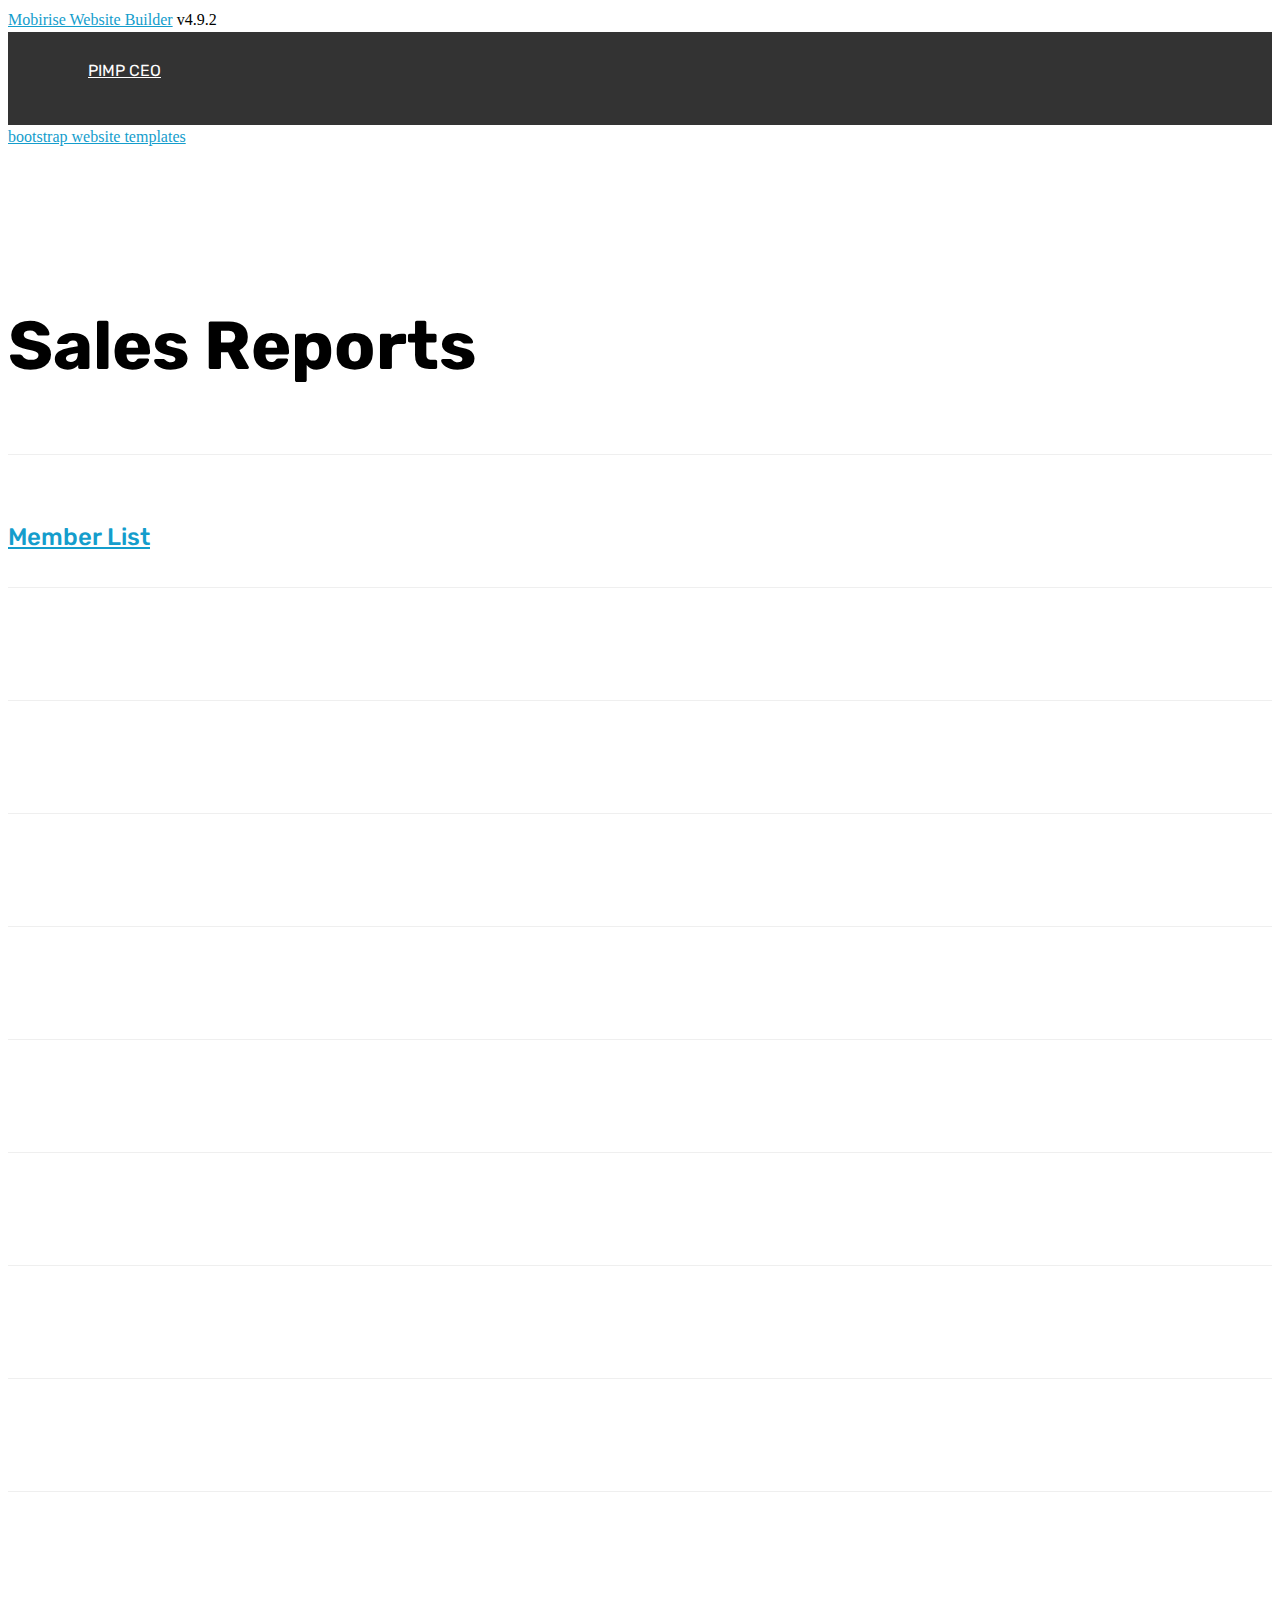
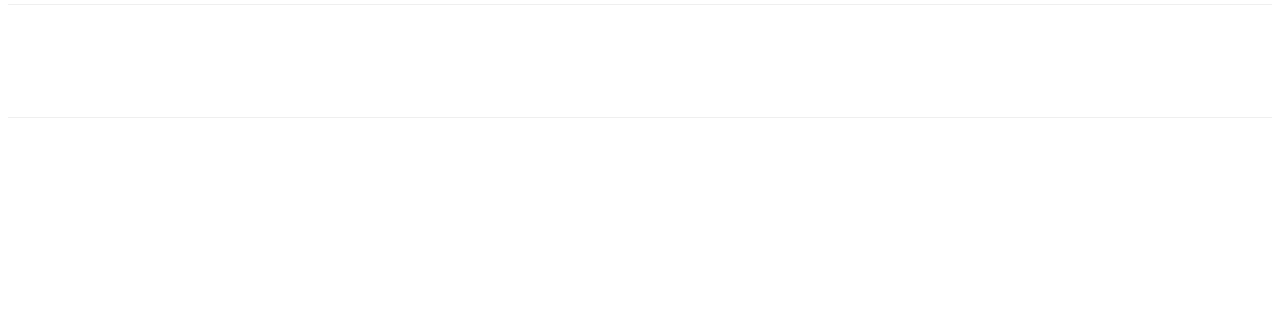
==== sales.html @ e4308875 "create github pages" ====
<!DOCTYPE html>
<html >
<head>
  <!-- Site made with Mobirise Website Builder v4.9.2, https://mobirise.com -->
  <meta charset="UTF-8">
  <meta http-equiv="X-UA-Compatible" content="IE=edge">
  <meta name="generator" content="Mobirise v4.9.2, mobirise.com">
  <meta name="viewport" content="width=device-width, initial-scale=1, minimum-scale=1">
  <link rel="shortcut icon" href="assets/images/logo2.png" type="image/x-icon">
  <meta name="description" content="Site Builder Description">
  <title>Sales</title>
  <link rel="stylesheet" href="assets/web/assets/mobirise-icons/mobirise-icons.css">
  <link rel="stylesheet" href="assets/tether/tether.min.css">
  <link rel="stylesheet" href="assets/bootstrap/css/bootstrap.min.css">
  <link rel="stylesheet" href="assets/bootstrap/css/bootstrap-grid.min.css">
  <link rel="stylesheet" href="assets/bootstrap/css/bootstrap-reboot.min.css">
  <link rel="stylesheet" href="assets/dropdown/css/style.css">
  <link rel="stylesheet" href="assets/theme/css/style.css">
  <link rel="stylesheet" href="assets/mobirise/css/mbr-additional.css" type="text/css">
  
  
  
</head>
<body>
  <section class="menu cid-rhyhWSv7Ke" once="menu" id="menu1-2">

    

    <nav class="navbar navbar-expand beta-menu navbar-dropdown align-items-center navbar-fixed-top navbar-toggleable-sm">
        <button class="navbar-toggler navbar-toggler-right" type="button" data-toggle="collapse" data-target="#navbarSupportedContent" aria-controls="navbarSupportedContent" aria-expanded="false" aria-label="Toggle navigation">
            <div class="hamburger">
                <span></span>
                <span></span>
                <span></span>
                <span></span>
            </div>
        </button>
        <div class="menu-logo">
            <div class="navbar-brand">
                
                <span class="navbar-caption-wrap"><a class="navbar-caption text-white display-4" href="index.html">
                        PIMP CEO</a></span>
            </div>
        </div>
        <div class="collapse navbar-collapse" id="navbarSupportedContent">
            <ul class="navbar-nav nav-dropdown nav-right" data-app-modern-menu="true"><li class="nav-item dropdown">
                    <a class="nav-link link text-white display-4" href="https://mobirise.co">
                        </a>
                </li><li class="nav-item"><a class="nav-link link text-white display-4" href="#top">
                        </a></li><li class="nav-item"><a class="nav-link link text-white display-4" href="index.html">HOT
                        </a></li><li class="nav-item"><a class="nav-link link text-white display-4" href="#top">Sales
                        </a></li><li class="nav-item"><a class="nav-link link text-white display-4" href="https://mobirise.co">
                        </a></li></ul>
            
        </div>
    </nav>
</section>

<section class="engine"><a href="https://mobirise.info/u">bootstrap website templates</a></section><section class="services5 cid-rhyivdhjPd" id="services5-3">
    <!---->
    
    <!---->
    <!--Overlay-->
    
    <!--Container-->
    <div class="container">
        <div class="row">
            <!--Titles-->
            <div class="title pb-5 col-12">
                <h2 class="align-left mbr-fonts-style m-0 display-1">
                    Sales Reports</h2>
                
            </div>
            <!--Card-1-->
            <div class="card px-3 col-12">
                <div class="card-wrapper media-container-row media-container-row">
                    <div class="card-box">
                        <div class="top-line pb-3">
                            <h4 class="card-title mbr-fonts-style display-5"><a href="https://pimpbangkok.com">
                                Member List</a></h4>
                            <p class="mbr-text cost mbr-fonts-style m-0 display-5"></p>
                        </div>
                        <div class="bottom-line">
                            
                        </div>
                    </div>
                </div>
            </div>
            <!--Card-2-->
            <div class="card px-3 col-12">
                <div class="card-wrapper media-container-row media-container-row">
                    <div class="card-box">
                        <div class="top-line pb-3">
                            <h4 class="card-title mbr-fonts-style display-5"></h4>
                            <p class="mbr-text cost mbr-fonts-style m-0 display-5"></p>
                        </div>
                        <div class="bottom-line">
                            
                        </div>
                    </div>
                </div>
            </div>
            <!--Card-3-->
            <div class="card px-3 col-12">
                <div class="card-wrapper media-container-row media-container-row">
                    <div class="card-box">
                        <div class="top-line pb-3">
                            <h4 class="card-title mbr-fonts-style display-5"></h4>
                            <p class="mbr-text cost mbr-fonts-style m-0 display-5"></p>
                        </div>
                        <div class="bottom-line">
                            
                        </div>
                    </div>
                </div>
            </div>
            <!--Card-4-->
            <div class="card px-3 col-12">
                <div class="card-wrapper media-container-row media-container-row">
                    <div class="card-box">
                        <div class="top-line pb-3">
                            <h4 class="card-title mbr-fonts-style display-5"></h4>
                            <p class="mbr-text cost mbr-fonts-style m-0 display-5"></p>
                        </div>
                        <div class="bottom-line">
                            
                        </div>
                    </div>
                </div>
            </div>
            <!--Card-5-->
            <div class="card px-3 col-12">
                <div class="card-wrapper media-container-row media-container-row">
                    <div class="card-box">
                        <div class="top-line pb-3">
                            <h4 class="card-title mbr-fonts-style display-5"></h4>
                            <p class="mbr-text cost mbr-fonts-style m-0 display-5"></p>
                        </div>
                        <div class="bottom-line">
                            
                        </div>
                    </div>
                </div>
            </div>
            <!--Card-6-->
            <div class="card px-3 col-12">
                <div class="card-wrapper media-container-row media-container-row">
                    <div class="card-box">
                        <div class="top-line pb-3">
                            <h4 class="card-title mbr-fonts-style display-5"></h4>
                            <p class="mbr-text cost mbr-fonts-style m-0 display-5"></p>
                        </div>
                        <div class="bottom-line">
                            
                        </div>
                    </div>
                </div>
            </div>
            <!--Card-7-->
            <div class="card px-3 col-12">
                <div class="card-wrapper media-container-row media-container-row">
                    <div class="card-box">
                        <div class="top-line pb-3">
                            <h4 class="card-title mbr-fonts-style display-5"></h4>
                            <p class="mbr-text cost mbr-fonts-style m-0 display-5"></p>
                        </div>
                        <div class="bottom-line">
                            
                        </div>
                    </div>
                </div>
            </div>
            <!--Card-8-->
            <div class="card px-3 col-12">
                <div class="card-wrapper media-container-row media-container-row">
                    <div class="card-box">
                        <div class="top-line pb-3">
                            <h4 class="card-title mbr-fonts-style display-5"></h4>
                            <p class="mbr-text cost mbr-fonts-style m-0 display-5"></p>
                        </div>
                        <div class="bottom-line">
                            
                        </div>
                    </div>
                </div>
            </div>
            <!--Card-9-->
            <div class="card px-3 col-12">
                <div class="card-wrapper media-container-row media-container-row">
                    <div class="card-box">
                        <div class="top-line pb-3">
                            <h4 class="card-title mbr-fonts-style display-5"></h4>
                            <p class="mbr-text cost mbr-fonts-style m-0 display-5"></p>
                        </div>
                        <div class="bottom-line">
                            
                        </div>
                    </div>
                </div>
            </div>
            <!--Card-10-->
            <div class="card px-3 col-12">
                <div class="card-wrapper media-container-row media-container-row">
                    <div class="card-box">
                        <div class="top-line pb-3">
                            <h4 class="card-title mbr-fonts-style display-5"></h4>
                            <p class="mbr-text cost mbr-fonts-style m-0 display-5"></p>
                        </div>
                        <div class="bottom-line">
                            
                        </div>
                    </div>
                </div>
            </div>
            <!--Card-11-->
            <div class="card px-3 col-12">
                <div class="card-wrapper media-container-row media-container-row">
                    <div class="card-box">
                        <div class="top-line pb-3">
                            <h4 class="card-title mbr-fonts-style display-5"></h4>
                            <p class="mbr-text cost mbr-fonts-style m-0 display-5"></p>
                        </div>
                        <div class="bottom-line">
                            
                        </div>
                    </div>
                </div>
            </div>
            <!--Card-12-->
            <div class="card px-3 col-12">
                <div class="card-wrapper media-container-row media-container-row">
                    <div class="card-box">
                        <div class="top-line pb-3">
                            <h4 class="card-title mbr-fonts-style display-5"></h4>
                            <p class="mbr-text cost mbr-fonts-style m-0 display-5"></p>
                        </div>
                        <div class="bottom-line">
                            
                        </div>
                    </div>
                </div>
            </div>
        </div>
    </div>
</section>


  <script src="assets/web/assets/jquery/jquery.min.js"></script>
  <script src="assets/popper/popper.min.js"></script>
  <script src="assets/tether/tether.min.js"></script>
  <script src="assets/bootstrap/js/bootstrap.min.js"></script>
  <script src="assets/smoothscroll/smooth-scroll.js"></script>
  <script src="assets/dropdown/js/script.min.js"></script>
  <script src="assets/touchswipe/jquery.touch-swipe.min.js"></script>
  <script src="assets/theme/js/script.js"></script>
  
  
</body>
</html>
---- assets/mobirise/css/mbr-additional.css ----
@import url(https://fonts.googleapis.com/css?family=Rubik:300,300i,400,400i,500,500i,700,700i,900,900i);





body {
  font-style: normal;
  line-height: 1.5;
}
.mbr-section-title {
  font-style: normal;
  line-height: 1.2;
}
.mbr-section-subtitle {
  line-height: 1.3;
}
.mbr-text {
  font-style: normal;
  line-height: 1.6;
}
.display-1 {
  font-family: 'Rubik', sans-serif;
  font-size: 4.25rem;
}
.display-1 > .mbr-iconfont {
  font-size: 6.8rem;
}
.display-2 {
  font-family: 'Rubik', sans-serif;
  font-size: 3rem;
}
.display-2 > .mbr-iconfont {
  font-size: 4.8rem;
}
.display-4 {
  font-family: 'Rubik', sans-serif;
  font-size: 1rem;
}
.display-4 > .mbr-iconfont {
  font-size: 1.6rem;
}
.display-5 {
  font-family: 'Rubik', sans-serif;
  font-size: 1.5rem;
}
.display-5 > .mbr-iconfont {
  font-size: 2.4rem;
}
.display-7 {
  font-family: 'Rubik', sans-serif;
  font-size: 1rem;
}
.display-7 > .mbr-iconfont {
  font-size: 1.6rem;
}
/* ---- Fluid typography for mobile devices ---- */
/* 1.4 - font scale ratio ( bootstrap == 1.42857 ) */
/* 100vw - current viewport width */
/* (48 - 20)  48 == 48rem == 768px, 20 == 20rem == 320px(minimal supported viewport) */
/* 0.65 - min scale variable, may vary */
@media (max-width: 768px) {
  .display-1 {
    font-size: 3.4rem;
    font-size: calc( 2.1374999999999997rem + (4.25 - 2.1374999999999997) * ((100vw - 20rem) / (48 - 20)));
    line-height: calc( 1.4 * (2.1374999999999997rem + (4.25 - 2.1374999999999997) * ((100vw - 20rem) / (48 - 20))));
  }
  .display-2 {
    font-size: 2.4rem;
    font-size: calc( 1.7rem + (3 - 1.7) * ((100vw - 20rem) / (48 - 20)));
    line-height: calc( 1.4 * (1.7rem + (3 - 1.7) * ((100vw - 20rem) / (48 - 20))));
  }
  .display-4 {
    font-size: 0.8rem;
    font-size: calc( 1rem + (1 - 1) * ((100vw - 20rem) / (48 - 20)));
    line-height: calc( 1.4 * (1rem + (1 - 1) * ((100vw - 20rem) / (48 - 20))));
  }
  .display-5 {
    font-size: 1.2rem;
    font-size: calc( 1.175rem + (1.5 - 1.175) * ((100vw - 20rem) / (48 - 20)));
    line-height: calc( 1.4 * (1.175rem + (1.5 - 1.175) * ((100vw - 20rem) / (48 - 20))));
  }
}
/* Buttons */
.btn {
  font-weight: 500;
  border-width: 2px;
  font-style: normal;
  letter-spacing: 1px;
  margin: .4rem .8rem;
  white-space: normal;
  -webkit-transition: all 0.3s ease-in-out;
  -moz-transition: all 0.3s ease-in-out;
  transition: all 0.3s ease-in-out;
  display: inline-flex;
  align-items: center;
  justify-content: center;
  word-break: break-word;
  -webkit-align-items: center;
  -webkit-justify-content: center;
  display: -webkit-inline-flex;
  padding: 1rem 3rem;
  border-radius: 3px;
}
.btn-sm {
  font-weight: 500;
  letter-spacing: 1px;
  -webkit-transition: all 0.3s ease-in-out;
  -moz-transition: all 0.3s ease-in-out;
  transition: all 0.3s ease-in-out;
  padding: 0.6rem 1.5rem;
  border-radius: 3px;
}
.btn-md {
  font-weight: 500;
  letter-spacing: 1px;
  margin: .4rem .8rem !important;
  -webkit-transition: all 0.3s ease-in-out;
  -moz-transition: all 0.3s ease-in-out;
  transition: all 0.3s ease-in-out;
  padding: 1rem 3rem;
  border-radius: 3px;
}
.btn-lg {
  font-weight: 500;
  letter-spacing: 1px;
  margin: .4rem .8rem !important;
  -webkit-transition: all 0.3s ease-in-out;
  -moz-transition: all 0.3s ease-in-out;
  transition: all 0.3s ease-in-out;
  padding: 1.2rem 3.2rem;
  border-radius: 3px;
}
.bg-primary {
  background-color: #149dcc !important;
}
.bg-success {
  background-color: #f7ed4a !important;
}
.bg-info {
  background-color: #82786e !important;
}
.bg-warning {
  background-color: #879a9f !important;
}
.bg-danger {
  background-color: #b1a374 !important;
}
.btn-primary,
.btn-primary:active {
  background-color: #149dcc !important;
  border-color: #149dcc !important;
  color: #ffffff !important;
}
.btn-primary:hover,
.btn-primary:focus,
.btn-primary.focus,
.btn-primary.active {
  color: #ffffff !important;
  background-color: #0d6786 !important;
  border-color: #0d6786 !important;
}
.btn-primary.disabled,
.btn-primary:disabled {
  color: #ffffff !important;
  background-color: #0d6786 !important;
  border-color: #0d6786 !important;
}
.btn-secondary,
.btn-secondary:active {
  background-color: #ff3366 !important;
  border-color: #ff3366 !important;
  color: #ffffff !important;
}
.btn-secondary:hover,
.btn-secondary:focus,
.btn-secondary.focus,
.btn-secondary.active {
  color: #ffffff !important;
  background-color: #e50039 !important;
  border-color: #e50039 !important;
}
.btn-secondary.disabled,
.btn-secondary:disabled {
  color: #ffffff !important;
  background-color: #e50039 !important;
  border-color: #e50039 !important;
}
.btn-info,
.btn-info:active {
  background-color: #82786e !important;
  border-color: #82786e !important;
  color: #ffffff !important;
}
.btn-info:hover,
.btn-info:focus,
.btn-info.focus,
.btn-info.active {
  color: #ffffff !important;
  background-color: #59524b !important;
  border-color: #59524b !important;
}
.btn-info.disabled,
.btn-info:disabled {
  color: #ffffff !important;
  background-color: #59524b !important;
  border-color: #59524b !important;
}
.btn-success,
.btn-success:active {
  background-color: #f7ed4a !important;
  border-color: #f7ed4a !important;
  color: #3f3c03 !important;
}
.btn-success:hover,
.btn-success:focus,
.btn-success.focus,
.btn-success.active {
  color: #3f3c03 !important;
  background-color: #eadd0a !important;
  border-color: #eadd0a !important;
}
.btn-success.disabled,
.btn-success:disabled {
  color: #3f3c03 !important;
  background-color: #eadd0a !important;
  border-color: #eadd0a !important;
}
.btn-warning,
.btn-warning:active {
  background-color: #879a9f !important;
  border-color: #879a9f !important;
  color: #ffffff !important;
}
.btn-warning:hover,
.btn-warning:focus,
.btn-warning.focus,
.btn-warning.active {
  color: #ffffff !important;
  background-color: #617479 !important;
  border-color: #617479 !important;
}
.btn-warning.disabled,
.btn-warning:disabled {
  color: #ffffff !important;
  background-color: #617479 !important;
  border-color: #617479 !important;
}
.btn-danger,
.btn-danger:active {
  background-color: #b1a374 !important;
  border-color: #b1a374 !important;
  color: #ffffff !important;
}
.btn-danger:hover,
.btn-danger:focus,
.btn-danger.focus,
.btn-danger.active {
  color: #ffffff !important;
  background-color: #8b7d4e !important;
  border-color: #8b7d4e !important;
}
.btn-danger.disabled,
.btn-danger:disabled {
  color: #ffffff !important;
  background-color: #8b7d4e !important;
  border-color: #8b7d4e !important;
}
.btn-white {
  color: #333333 !important;
}
.btn-white,
.btn-white:active {
  background-color: #ffffff !important;
  border-color: #ffffff !important;
  color: #808080 !important;
}
.btn-white:hover,
.btn-white:focus,
.btn-white.focus,
.btn-white.active {
  color: #808080 !important;
  background-color: #d9d9d9 !important;
  border-color: #d9d9d9 !important;
}
.btn-white.disabled,
.btn-white:disabled {
  color: #808080 !important;
  background-color: #d9d9d9 !important;
  border-color: #d9d9d9 !important;
}
.btn-black,
.btn-black:active {
  background-color: #333333 !important;
  border-color: #333333 !important;
  color: #ffffff !important;
}
.btn-black:hover,
.btn-black:focus,
.btn-black.focus,
.btn-black.active {
  color: #ffffff !important;
  background-color: #0d0d0d !important;
  border-color: #0d0d0d !important;
}
.btn-black.disabled,
.btn-black:disabled {
  color: #ffffff !important;
  background-color: #0d0d0d !important;
  border-color: #0d0d0d !important;
}
.btn-primary-outline,
.btn-primary-outline:active {
  background: none;
  border-color: #0b566f;
  color: #0b566f;
}
.btn-primary-outline:hover,
.btn-primary-outline:focus,
.btn-primary-outline.focus,
.btn-primary-outline.active {
  color: #ffffff;
  background-color: #149dcc;
  border-color: #149dcc;
}
.btn-primary-outline.disabled,
.btn-primary-outline:disabled {
  color: #ffffff !important;
  background-color: #149dcc !important;
  border-color: #149dcc !important;
}
.btn-secondary-outline,
.btn-secondary-outline:active {
  background: none;
  border-color: #cc0033;
  color: #cc0033;
}
.btn-secondary-outline:hover,
.btn-secondary-outline:focus,
.btn-secondary-outline.focus,
.btn-secondary-outline.active {
  color: #ffffff;
  background-color: #ff3366;
  border-color: #ff3366;
}
.btn-secondary-outline.disabled,
.btn-secondary-outline:disabled {
  color: #ffffff !important;
  background-color: #ff3366 !important;
  border-color: #ff3366 !important;
}
.btn-info-outline,
.btn-info-outline:active {
  background: none;
  border-color: #4b453f;
  color: #4b453f;
}
.btn-info-outline:hover,
.btn-info-outline:focus,
.btn-info-outline.focus,
.btn-info-outline.active {
  color: #ffffff;
  background-color: #82786e;
  border-color: #82786e;
}
.btn-info-outline.disabled,
.btn-info-outline:disabled {
  color: #ffffff !important;
  background-color: #82786e !important;
  border-color: #82786e !important;
}
.btn-success-outline,
.btn-success-outline:active {
  background: none;
  border-color: #d2c609;
  color: #d2c609;
}
.btn-success-outline:hover,
.btn-success-outline:focus,
.btn-success-outline.focus,
.btn-success-outline.active {
  color: #3f3c03;
  background-color: #f7ed4a;
  border-color: #f7ed4a;
}
.btn-success-outline.disabled,
.btn-success-outline:disabled {
  color: #3f3c03 !important;
  background-color: #f7ed4a !important;
  border-color: #f7ed4a !important;
}
.btn-warning-outline,
.btn-warning-outline:active {
  background: none;
  border-color: #55666b;
  color: #55666b;
}
.btn-warning-outline:hover,
.btn-warning-outline:focus,
.btn-warning-outline.focus,
.btn-warning-outline.active {
  color: #ffffff;
  background-color: #879a9f;
  border-color: #879a9f;
}
.btn-warning-outline.disabled,
.btn-warning-outline:disabled {
  color: #ffffff !important;
  background-color: #879a9f !important;
  border-color: #879a9f !important;
}
.btn-danger-outline,
.btn-danger-outline:active {
  background: none;
  border-color: #7a6e45;
  color: #7a6e45;
}
.btn-danger-outline:hover,
.btn-danger-outline:focus,
.btn-danger-outline.focus,
.btn-danger-outline.active {
  color: #ffffff;
  background-color: #b1a374;
  border-color: #b1a374;
}
.btn-danger-outline.disabled,
.btn-danger-outline:disabled {
  color: #ffffff !important;
  background-color: #b1a374 !important;
  border-color: #b1a374 !important;
}
.btn-black-outline,
.btn-black-outline:active {
  background: none;
  border-color: #000000;
  color: #000000;
}
.btn-black-outline:hover,
.btn-black-outline:focus,
.btn-black-outline.focus,
.btn-black-outline.active {
  color: #ffffff;
  background-color: #333333;
  border-color: #333333;
}
.btn-black-outline.disabled,
.btn-black-outline:disabled {
  color: #ffffff !important;
  background-color: #333333 !important;
  border-color: #333333 !important;
}
.btn-white-outline,
.btn-white-outline:active,
.btn-white-outline.active {
  background: none;
  border-color: #ffffff;
  color: #ffffff;
}
.btn-white-outline:hover,
.btn-white-outline:focus,
.btn-white-outline.focus {
  color: #333333;
  background-color: #ffffff;
  border-color: #ffffff;
}
.text-primary {
  color: #149dcc !important;
}
.text-secondary {
  color: #ff3366 !important;
}
.text-success {
  color: #f7ed4a !important;
}
.text-info {
  color: #82786e !important;
}
.text-warning {
  color: #879a9f !important;
}
.text-danger {
  color: #b1a374 !important;
}
.text-white {
  color: #ffffff !important;
}
.text-black {
  color: #000000 !important;
}
a.text-primary:hover,
a.text-primary:focus {
  color: #0b566f !important;
}
a.text-secondary:hover,
a.text-secondary:focus {
  color: #cc0033 !important;
}
a.text-success:hover,
a.text-success:focus {
  color: #d2c609 !important;
}
a.text-info:hover,
a.text-info:focus {
  color: #4b453f !important;
}
a.text-warning:hover,
a.text-warning:focus {
  color: #55666b !important;
}
a.text-danger:hover,
a.text-danger:focus {
  color: #7a6e45 !important;
}
a.text-white:hover,
a.text-white:focus {
  color: #b3b3b3 !important;
}
a.text-black:hover,
a.text-black:focus {
  color: #4d4d4d !important;
}
.alert-success {
  background-color: #70c770;
}
.alert-info {
  background-color: #82786e;
}
.alert-warning {
  background-color: #879a9f;
}
.alert-danger {
  background-color: #b1a374;
}
.mbr-section-btn a.btn:not(.btn-form) {
  border-radius: 100px;
}
.mbr-section-btn a.btn:not(.btn-form):hover,
.mbr-section-btn a.btn:not(.btn-form):focus {
  box-shadow: none !important;
}
.mbr-section-btn a.btn:not(.btn-form):hover,
.mbr-section-btn a.btn:not(.btn-form):focus {
  box-shadow: 0 10px 40px 0 rgba(0, 0, 0, 0.2) !important;
  -webkit-box-shadow: 0 10px 40px 0 rgba(0, 0, 0, 0.2) !important;
}
.mbr-gallery-filter li a {
  border-radius: 100px !important;
}
.mbr-gallery-filter li.active .btn {
  background-color: #149dcc;
  border-color: #149dcc;
  color: #ffffff;
}
.mbr-gallery-filter li.active .btn:focus {
  box-shadow: none;
}
.nav-tabs .nav-link {
  border-radius: 100px !important;
}
.btn-form {
  border-radius: 0;
}
.btn-form:hover {
  cursor: pointer;
}
a,
a:hover {
  color: #149dcc;
}
.mbr-plan-header.bg-primary .mbr-plan-subtitle,
.mbr-plan-header.bg-primary .mbr-plan-price-desc {
  color: #b4e6f8;
}
.mbr-plan-header.bg-success .mbr-plan-subtitle,
.mbr-plan-header.bg-success .mbr-plan-price-desc {
  color: #ffffff;
}
.mbr-plan-header.bg-info .mbr-plan-subtitle,
.mbr-plan-header.bg-info .mbr-plan-price-desc {
  color: #beb8b2;
}
.mbr-plan-header.bg-warning .mbr-plan-subtitle,
.mbr-plan-header.bg-warning .mbr-plan-price-desc {
  color: #ced6d8;
}
.mbr-plan-header.bg-danger .mbr-plan-subtitle,
.mbr-plan-header.bg-danger .mbr-plan-price-desc {
  color: #dfd9c6;
}
/* Scroll to top button*/
.scrollToTop_wraper {
  display: none;
}
#scrollToTop a i:before {
  content: '';
  position: absolute;
  height: 40%;
  top: 25%;
  background: #fff;
  width: 2px;
  left: calc(50% - 1px);
}
#scrollToTop a i:after {
  content: '';
  position: absolute;
  display: block;
  border-top: 2px solid #fff;
  border-right: 2px solid #fff;
  width: 40%;
  height: 40%;
  left: 30%;
  bottom: 30%;
  transform: rotate(135deg);
  -webkit-transform: rotate(135deg);
}
/* Others*/
.note-check a[data-value=Rubik] {
  font-style: normal;
}
.mbr-arrow a {
  color: #ffffff;
}
@media (max-width: 767px) {
  .mbr-arrow {
    display: none;
  }
}
.form-control-label {
  position: relative;
  cursor: pointer;
  margin-bottom: .357em;
  padding: 0;
}
.alert {
  color: #ffffff;
  border-radius: 0;
  border: 0;
  font-size: .875rem;
  line-height: 1.5;
  margin-bottom: 1.875rem;
  padding: 1.25rem;
  position: relative;
}
.alert.alert-form::after {
  background-color: inherit;
  bottom: -7px;
  content: "";
  display: block;
  height: 14px;
  left: 50%;
  margin-left: -7px;
  position: absolute;
  transform: rotate(45deg);
  width: 14px;
  -webkit-transform: rotate(45deg);
}
.form-control {
  background-color: #f5f5f5;
  box-shadow: none;
  color: #565656;
  font-family: 'Rubik', sans-serif;
  font-size: 1rem;
  line-height: 1.43;
  min-height: 3.5em;
  padding: 1.07em .5em;
}
.form-control > .mbr-iconfont {
  font-size: 1.6rem;
}
.form-control,
.form-control:focus {
  border: 1px solid #e8e8e8;
}
.form-active .form-control:invalid {
  border-color: red;
}
.mbr-overlay {
  background-color: #000;
  bottom: 0;
  left: 0;
  opacity: .5;
  position: absolute;
  right: 0;
  top: 0;
  z-index: 0;
}
blockquote {
  font-style: italic;
  padding: 10px 0 10px 20px;
  font-size: 1.09rem;
  position: relative;
  border-color: #149dcc;
  border-width: 3px;
}
ul,
ol,
pre,
blockquote {
  margin-bottom: 2.3125rem;
}
pre {
  background: #f4f4f4;
  padding: 10px 24px;
  white-space: pre-wrap;
}
.inactive {
  -webkit-user-select: none;
  -moz-user-select: none;
  -ms-user-select: none;
  user-select: none;
  pointer-events: none;
  -webkit-user-drag: none;
  user-drag: none;
}
.mbr-section__comments .row {
  justify-content: center;
  -webkit-justify-content: center;
}
/* Forms */
.mbr-form .btn {
  margin: .4rem 0;
}
.mbr-form .input-group-btn a.btn {
  border-radius: 100px !important;
}
.mbr-form .input-group-btn a.btn:hover {
  box-shadow: 0 10px 40px 0 rgba(0, 0, 0, 0.2);
}
.mbr-form .input-group-btn button[type="submit"] {
  border-radius: 100px !important;
  padding: 1rem 3rem;
}
.mbr-form .input-group-btn button[type="submit"]:hover {
  box-shadow: 0 10px 40px 0 rgba(0, 0, 0, 0.2);
}
.form2 .form-control {
  border-top-left-radius: 100px;
  border-bottom-left-radius: 100px;
}
.form2 .input-group-btn a.btn {
  border-top-left-radius: 0 !important;
  border-bottom-left-radius: 0 !important;
}
.form2 .input-group-btn button[type="submit"] {
  border-top-left-radius: 0 !important;
  border-bottom-left-radius: 0 !important;
}
.form3 input[type="email"] {
  border-radius: 100px !important;
}
@media (max-width: 349px) {
  .form2 input[type="email"] {
    border-radius: 100px !important;
  }
  .form2 .input-group-btn a.btn {
    border-radius: 100px !important;
  }
  .form2 .input-group-btn button[type="submit"] {
    border-radius: 100px !important;
  }
}
@media (max-width: 767px) {
  .btn {
    font-size: .75rem !important;
  }
  .btn .mbr-iconfont {
    font-size: 1rem !important;
  }
}
/* Social block */
.btn-social {
  font-size: 20px;
  border-radius: 50%;
  padding: 0;
  width: 44px;
  height: 44px;
  line-height: 44px;
  text-align: center;
  position: relative;
  border: 2px solid #c0a375;
  border-color: #149dcc;
  color: #232323;
  cursor: pointer;
}
.btn-social i {
  top: 0;
  line-height: 44px;
  width: 44px;
}
.btn-social:hover {
  color: #fff;
  background: #149dcc;
}
.btn-social + .btn {
  margin-left: .1rem;
}
/* Footer */
.mbr-footer-content li::before,
.mbr-footer .mbr-contacts li::before {
  background: #149dcc;
}
.mbr-footer-content li a:hover,
.mbr-footer .mbr-contacts li a:hover {
  color: #149dcc;
}
.footer3 input[type="email"],
.footer4 input[type="email"] {
  border-radius: 100px !important;
}
.footer3 .input-group-btn a.btn,
.footer4 .input-group-btn a.btn {
  border-radius: 100px !important;
}
.footer3 .input-group-btn button[type="submit"],
.footer4 .input-group-btn button[type="submit"] {
  border-radius: 100px !important;
}
/* Headers*/
.header13 .form-inline input[type="email"],
.header14 .form-inline input[type="email"] {
  border-radius: 100px;
}
.header13 .form-inline input[type="text"],
.header14 .form-inline input[type="text"] {
  border-radius: 100px;
}
.header13 .form-inline input[type="tel"],
.header14 .form-inline input[type="tel"] {
  border-radius: 100px;
}
.header13 .form-inline a.btn,
.header14 .form-inline a.btn {
  border-radius: 100px;
}
.header13 .form-inline button,
.header14 .form-inline button {
  border-radius: 100px !important;
}
.offset-1 {
  margin-left: 8.33333%;
}
.offset-2 {
  margin-left: 16.66667%;
}
.offset-3 {
  margin-left: 25%;
}
.offset-4 {
  margin-left: 33.33333%;
}
.offset-5 {
  margin-left: 41.66667%;
}
.offset-6 {
  margin-left: 50%;
}
.offset-7 {
  margin-left: 58.33333%;
}
.offset-8 {
  margin-left: 66.66667%;
}
.offset-9 {
  margin-left: 75%;
}
.offset-10 {
  margin-left: 83.33333%;
}
.offset-11 {
  margin-left: 91.66667%;
}
@media (min-width: 576px) {
  .offset-sm-0 {
    margin-left: 0%;
  }
  .offset-sm-1 {
    margin-left: 8.33333%;
  }
  .offset-sm-2 {
    margin-left: 16.66667%;
  }
  .offset-sm-3 {
    margin-left: 25%;
  }
  .offset-sm-4 {
    margin-left: 33.33333%;
  }
  .offset-sm-5 {
    margin-left: 41.66667%;
  }
  .offset-sm-6 {
    margin-left: 50%;
  }
  .offset-sm-7 {
    margin-left: 58.33333%;
  }
  .offset-sm-8 {
    margin-left: 66.66667%;
  }
  .offset-sm-9 {
    margin-left: 75%;
  }
  .offset-sm-10 {
    margin-left: 83.33333%;
  }
  .offset-sm-11 {
    margin-left: 91.66667%;
  }
}
@media (min-width: 768px) {
  .offset-md-0 {
    margin-left: 0%;
  }
  .offset-md-1 {
    margin-left: 8.33333%;
  }
  .offset-md-2 {
    margin-left: 16.66667%;
  }
  .offset-md-3 {
    margin-left: 25%;
  }
  .offset-md-4 {
    margin-left: 33.33333%;
  }
  .offset-md-5 {
    margin-left: 41.66667%;
  }
  .offset-md-6 {
    margin-left: 50%;
  }
  .offset-md-7 {
    margin-left: 58.33333%;
  }
  .offset-md-8 {
    margin-left: 66.66667%;
  }
  .offset-md-9 {
    margin-left: 75%;
  }
  .offset-md-10 {
    margin-left: 83.33333%;
  }
  .offset-md-11 {
    margin-left: 91.66667%;
  }
}
@media (min-width: 992px) {
  .offset-lg-0 {
    margin-left: 0%;
  }
  .offset-lg-1 {
    margin-left: 8.33333%;
  }
  .offset-lg-2 {
    margin-left: 16.66667%;
  }
  .offset-lg-3 {
    margin-left: 25%;
  }
  .offset-lg-4 {
    margin-left: 33.33333%;
  }
  .offset-lg-5 {
    margin-left: 41.66667%;
  }
  .offset-lg-6 {
    margin-left: 50%;
  }
  .offset-lg-7 {
    margin-left: 58.33333%;
  }
  .offset-lg-8 {
    margin-left: 66.66667%;
  }
  .offset-lg-9 {
    margin-left: 75%;
  }
  .offset-lg-10 {
    margin-left: 83.33333%;
  }
  .offset-lg-11 {
    margin-left: 91.66667%;
  }
}
@media (min-width: 1200px) {
  .offset-xl-0 {
    margin-left: 0%;
  }
  .offset-xl-1 {
    margin-left: 8.33333%;
  }
  .offset-xl-2 {
    margin-left: 16.66667%;
  }
  .offset-xl-3 {
    margin-left: 25%;
  }
  .offset-xl-4 {
    margin-left: 33.33333%;
  }
  .offset-xl-5 {
    margin-left: 41.66667%;
  }
  .offset-xl-6 {
    margin-left: 50%;
  }
  .offset-xl-7 {
    margin-left: 58.33333%;
  }
  .offset-xl-8 {
    margin-left: 66.66667%;
  }
  .offset-xl-9 {
    margin-left: 75%;
  }
  .offset-xl-10 {
    margin-left: 83.33333%;
  }
  .offset-xl-11 {
    margin-left: 91.66667%;
  }
}
.navbar-toggler {
  -webkit-align-self: flex-start;
  -ms-flex-item-align: start;
  align-self: flex-start;
  padding: 0.25rem 0.75rem;
  font-size: 1.25rem;
  line-height: 1;
  background: transparent;
  border: 1px solid transparent;
  -webkit-border-radius: 0.25rem;
  border-radius: 0.25rem;
}
.navbar-toggler:focus,
.navbar-toggler:hover {
  text-decoration: none;
}
.navbar-toggler-icon {
  display: inline-block;
  width: 1.5em;
  height: 1.5em;
  vertical-align: middle;
  content: "";
  background: no-repeat center center;
  -webkit-background-size: 100% 100%;
  -o-background-size: 100% 100%;
  background-size: 100% 100%;
}
.navbar-toggler-left {
  position: absolute;
  left: 1rem;
}
.navbar-toggler-right {
  position: absolute;
  right: 1rem;
}
@media (max-width: 575px) {
  .navbar-toggleable .navbar-nav .dropdown-menu {
    position: static;
    float: none;
  }
  .navbar-toggleable > .container {
    padding-right: 0;
    padding-left: 0;
  }
}
@media (min-width: 576px) {
  .navbar-toggleable {
    -webkit-box-orient: horizontal;
    -webkit-box-direction: normal;
    -webkit-flex-direction: row;
    -ms-flex-direction: row;
    flex-direction: row;
    -webkit-flex-wrap: nowrap;
    -ms-flex-wrap: nowrap;
    flex-wrap: nowrap;
    -webkit-box-align: center;
    -webkit-align-items: center;
    -ms-flex-align: center;
    align-items: center;
  }
  .navbar-toggleable .navbar-nav {
    -webkit-box-orient: horizontal;
    -webkit-box-direction: normal;
    -webkit-flex-direction: row;
    -ms-flex-direction: row;
    flex-direction: row;
  }
  .navbar-toggleable .navbar-nav .nav-link {
    padding-right: .5rem;
    padding-left: .5rem;
  }
  .navbar-toggleable > .container {
    display: -webkit-box;
    display: -webkit-flex;
    display: -ms-flexbox;
    display: flex;
    -webkit-flex-wrap: nowrap;
    -ms-flex-wrap: nowrap;
    flex-wrap: nowrap;
    -webkit-box-align: center;
    -webkit-align-items: center;
    -ms-flex-align: center;
    align-items: center;
  }
  .navbar-toggleable .navbar-collapse {
    display: -webkit-box !important;
    display: -webkit-flex !important;
    display: -ms-flexbox !important;
    display: flex !important;
    width: 100%;
  }
  .navbar-toggleable .navbar-toggler {
    display: none;
  }
}
@media (max-width: 767px) {
  .navbar-toggleable-sm .navbar-nav .dropdown-menu {
    position: static;
    float: none;
  }
  .navbar-toggleable-sm > .container {
    padding-right: 0;
    padding-left: 0;
  }
}
@media (min-width: 768px) {
  .navbar-toggleable-sm {
    -webkit-box-orient: horizontal;
    -webkit-box-direction: normal;
    -webkit-flex-direction: row;
    -ms-flex-direction: row;
    flex-direction: row;
    -webkit-flex-wrap: nowrap;
    -ms-flex-wrap: nowrap;
    flex-wrap: nowrap;
    -webkit-box-align: center;
    -webkit-align-items: center;
    -ms-flex-align: center;
    align-items: center;
  }
  .navbar-toggleable-sm .navbar-nav {
    -webkit-box-orient: horizontal;
    -webkit-box-direction: normal;
    -webkit-flex-direction: row;
    -ms-flex-direction: row;
    flex-direction: row;
  }
  .navbar-toggleable-sm .navbar-nav .nav-link {
    padding-right: .5rem;
    padding-left: .5rem;
  }
  .navbar-toggleable-sm > .container {
    display: -webkit-box;
    display: -webkit-flex;
    display: -ms-flexbox;
    display: flex;
    -webkit-flex-wrap: nowrap;
    -ms-flex-wrap: nowrap;
    flex-wrap: nowrap;
    -webkit-box-align: center;
    -webkit-align-items: center;
    -ms-flex-align: center;
    align-items: center;
  }
  .navbar-toggleable-sm .navbar-collapse {
    display: none;
    width: 100%;
  }
  .navbar-toggleable-sm .navbar-toggler {
    display: none;
  }
}
@media (max-width: 991px) {
  .navbar-toggleable-md .navbar-nav .dropdown-menu {
    position: static;
    float: none;
  }
  .navbar-toggleable-md > .container {
    padding-right: 0;
    padding-left: 0;
  }
}
@media (min-width: 992px) {
  .navbar-toggleable-md {
    -webkit-box-orient: horizontal;
    -webkit-box-direction: normal;
    -webkit-flex-direction: row;
    -ms-flex-direction: row;
    flex-direction: row;
    -webkit-flex-wrap: nowrap;
    -ms-flex-wrap: nowrap;
    flex-wrap: nowrap;
    -webkit-box-align: center;
    -webkit-align-items: center;
    -ms-flex-align: center;
    align-items: center;
  }
  .navbar-toggleable-md .navbar-nav {
    -webkit-box-orient: horizontal;
    -webkit-box-direction: normal;
    -webkit-flex-direction: row;
    -ms-flex-direction: row;
    flex-direction: row;
  }
  .navbar-toggleable-md .navbar-nav .nav-link {
    padding-right: .5rem;
    padding-left: .5rem;
  }
  .navbar-toggleable-md > .container {
    display: -webkit-box;
    display: -webkit-flex;
    display: -ms-flexbox;
    display: flex;
    -webkit-flex-wrap: nowrap;
    -ms-flex-wrap: nowrap;
    flex-wrap: nowrap;
    -webkit-box-align: center;
    -webkit-align-items: center;
    -ms-flex-align: center;
    align-items: center;
  }
  .navbar-toggleable-md .navbar-collapse {
    display: -webkit-box !important;
    display: -webkit-flex !important;
    display: -ms-flexbox !important;
    display: flex !important;
    width: 100%;
  }
  .navbar-toggleable-md .navbar-toggler {
    display: none;
  }
}
@media (max-width: 1199px) {
  .navbar-toggleable-lg .navbar-nav .dropdown-menu {
    position: static;
    float: none;
  }
  .navbar-toggleable-lg > .container {
    padding-right: 0;
    padding-left: 0;
  }
}
@media (min-width: 1200px) {
  .navbar-toggleable-lg {
    -webkit-box-orient: horizontal;
    -webkit-box-direction: normal;
    -webkit-flex-direction: row;
    -ms-flex-direction: row;
    flex-direction: row;
    -webkit-flex-wrap: nowrap;
    -ms-flex-wrap: nowrap;
    flex-wrap: nowrap;
    -webkit-box-align: center;
    -webkit-align-items: center;
    -ms-flex-align: center;
    align-items: center;
  }
  .navbar-toggleable-lg .navbar-nav {
    -webkit-box-orient: horizontal;
    -webkit-box-direction: normal;
    -webkit-flex-direction: row;
    -ms-flex-direction: row;
    flex-direction: row;
  }
  .navbar-toggleable-lg .navbar-nav .nav-link {
    padding-right: .5rem;
    padding-left: .5rem;
  }
  .navbar-toggleable-lg > .container {
    display: -webkit-box;
    display: -webkit-flex;
    display: -ms-flexbox;
    display: flex;
    -webkit-flex-wrap: nowrap;
    -ms-flex-wrap: nowrap;
    flex-wrap: nowrap;
    -webkit-box-align: center;
    -webkit-align-items: center;
    -ms-flex-align: center;
    align-items: center;
  }
  .navbar-toggleable-lg .navbar-collapse {
    display: -webkit-box !important;
    display: -webkit-flex !important;
    display: -ms-flexbox !important;
    display: flex !important;
    width: 100%;
  }
  .navbar-toggleable-lg .navbar-toggler {
    display: none;
  }
}
.navbar-toggleable-xl {
  -webkit-box-orient: horizontal;
  -webkit-box-direction: normal;
  -webkit-flex-direction: row;
  -ms-flex-direction: row;
  flex-direction: row;
  -webkit-flex-wrap: nowrap;
  -ms-flex-wrap: nowrap;
  flex-wrap: nowrap;
  -webkit-box-align: center;
  -webkit-align-items: center;
  -ms-flex-align: center;
  align-items: center;
}
.navbar-toggleable-xl .navbar-nav .dropdown-menu {
  position: static;
  float: none;
}
.navbar-toggleable-xl > .container {
  padding-right: 0;
  padding-left: 0;
}
.navbar-toggleable-xl .navbar-nav {
  -webkit-box-orient: horizontal;
  -webkit-box-direction: normal;
  -webkit-flex-direction: row;
  -ms-flex-direction: row;
  flex-direction: row;
}
.navbar-toggleable-xl .navbar-nav .nav-link {
  padding-right: .5rem;
  padding-left: .5rem;
}
.navbar-toggleable-xl > .container {
  display: -webkit-box;
  display: -webkit-flex;
  display: -ms-flexbox;
  display: flex;
  -webkit-flex-wrap: nowrap;
  -ms-flex-wrap: nowrap;
  flex-wrap: nowrap;
  -webkit-box-align: center;
  -webkit-align-items: center;
  -ms-flex-align: center;
  align-items: center;
}
.navbar-toggleable-xl .navbar-collapse {
  display: -webkit-box !important;
  display: -webkit-flex !important;
  display: -ms-flexbox !important;
  display: flex !important;
  width: 100%;
}
.navbar-toggleable-xl .navbar-toggler {
  display: none;
}
.card-img {
  width: auto;
}
.menu .navbar.collapsed:not(.beta-menu) {
  flex-direction: column;
  -webkit-flex-direction: column;
}
.carousel-item.active,
.carousel-item-next,
.carousel-item-prev {
  display: -webkit-box;
  display: -webkit-flex;
  display: -ms-flexbox;
  display: flex;
}
.note-air-layout .dropup .dropdown-menu,
.note-air-layout .navbar-fixed-bottom .dropdown .dropdown-menu {
  bottom: initial !important;
}
html,
body {
  height: auto;
  min-height: 100vh;
}
.dropup .dropdown-toggle::after {
  display: none;
}
@media screen and (-ms-high-contrast: active), (-ms-high-contrast: none) {
  .card-wrapper {
    flex: auto!important;
  }
}
.cid-rhyhWSv7Ke .navbar {
  padding: .5rem 0;
  background: #333333;
  transition: none;
  min-height: 77px;
}
.cid-rhyhWSv7Ke .navbar-dropdown.bg-color.transparent.opened {
  background: #333333;
}
.cid-rhyhWSv7Ke a {
  font-style: normal;
}
.cid-rhyhWSv7Ke .nav-item span {
  padding-right: 0.4em;
  line-height: 0.5em;
  vertical-align: text-bottom;
  position: relative;
  text-decoration: none;
}
.cid-rhyhWSv7Ke .nav-item a {
  display: -webkit-flex;
  align-items: center;
  justify-content: center;
  padding: 0.7rem 0 !important;
  margin: 0rem .65rem !important;
  -webkit-align-items: center;
  -webkit-justify-content: center;
}
.cid-rhyhWSv7Ke .nav-item:focus,
.cid-rhyhWSv7Ke .nav-link:focus {
  outline: none;
}
.cid-rhyhWSv7Ke .btn {
  padding: 0.4rem 1.5rem;
  display: -webkit-inline-flex;
  align-items: center;
  -webkit-align-items: center;
}
.cid-rhyhWSv7Ke .btn .mbr-iconfont {
  font-size: 1.6rem;
}
.cid-rhyhWSv7Ke .menu-logo {
  margin-right: auto;
}
.cid-rhyhWSv7Ke .menu-logo .navbar-brand {
  display: flex;
  margin-left: 5rem;
  padding: 0;
  transition: padding .2s;
  min-height: 3.8rem;
  -webkit-align-items: center;
  align-items: center;
}
.cid-rhyhWSv7Ke .menu-logo .navbar-brand .navbar-caption-wrap {
  display: flex;
  -webkit-align-items: center;
  align-items: center;
  word-break: break-word;
  min-width: 7rem;
  margin: .3rem 0;
}
.cid-rhyhWSv7Ke .menu-logo .navbar-brand .navbar-caption-wrap .navbar-caption {
  line-height: 1.2rem !important;
  padding-right: 2rem;
}
.cid-rhyhWSv7Ke .menu-logo .navbar-brand .navbar-logo {
  font-size: 4rem;
  transition: font-size 0.25s;
}
.cid-rhyhWSv7Ke .menu-logo .navbar-brand .navbar-logo img {
  display: flex;
}
.cid-rhyhWSv7Ke .menu-logo .navbar-brand .navbar-logo .mbr-iconfont {
  transition: font-size 0.25s;
}
.cid-rhyhWSv7Ke .menu-logo .navbar-brand .navbar-logo a {
  display: inline-flex;
}
.cid-rhyhWSv7Ke .navbar-toggleable-sm .navbar-collapse {
  justify-content: flex-end;
  -webkit-justify-content: flex-end;
  padding-right: 5rem;
  width: auto;
}
.cid-rhyhWSv7Ke .navbar-toggleable-sm .navbar-collapse .navbar-nav {
  flex-wrap: wrap;
  -webkit-flex-wrap: wrap;
  padding-left: 0;
}
.cid-rhyhWSv7Ke .navbar-toggleable-sm .navbar-collapse .navbar-nav .nav-item {
  -webkit-align-self: center;
  align-self: center;
}
.cid-rhyhWSv7Ke .navbar-toggleable-sm .navbar-collapse .navbar-buttons {
  padding-left: 0;
  padding-bottom: 0;
}
.cid-rhyhWSv7Ke .dropdown .dropdown-menu {
  background: #333333;
  display: none;
  position: absolute;
  min-width: 5rem;
  padding-top: 1.4rem;
  padding-bottom: 1.4rem;
  text-align: left;
}
.cid-rhyhWSv7Ke .dropdown .dropdown-menu .dropdown-item {
  width: auto;
  padding: 0.235em 1.5385em 0.235em 1.5385em !important;
}
.cid-rhyhWSv7Ke .dropdown .dropdown-menu .dropdown-item::after {
  right: 0.5rem;
}
.cid-rhyhWSv7Ke .dropdown .dropdown-menu .dropdown-submenu {
  margin: 0;
}
.cid-rhyhWSv7Ke .dropdown.open > .dropdown-menu {
  display: block;
}
.cid-rhyhWSv7Ke .navbar-toggleable-sm.opened:after {
  position: absolute;
  width: 100vw;
  height: 100vh;
  content: '';
  background-color: rgba(0, 0, 0, 0.1);
  left: 0;
  bottom: 0;
  transform: translateY(100%);
  -webkit-transform: translateY(100%);
  z-index: 1000;
}
.cid-rhyhWSv7Ke .navbar.navbar-short {
  min-height: 60px;
  transition: all .2s;
}
.cid-rhyhWSv7Ke .navbar.navbar-short .navbar-toggler-right {
  top: 20px;
}
.cid-rhyhWSv7Ke .navbar.navbar-short .navbar-logo a {
  font-size: 2.5rem !important;
  line-height: 2.5rem;
  transition: font-size 0.25s;
}
.cid-rhyhWSv7Ke .navbar.navbar-short .navbar-logo a .mbr-iconfont {
  font-size: 2.5rem !important;
}
.cid-rhyhWSv7Ke .navbar.navbar-short .navbar-logo a img {
  height: 3rem !important;
}
.cid-rhyhWSv7Ke .navbar.navbar-short .navbar-brand {
  min-height: 3rem;
}
.cid-rhyhWSv7Ke button.navbar-toggler {
  width: 31px;
  height: 18px;
  cursor: pointer;
  transition: all .2s;
  top: 1.5rem;
  right: 1rem;
}
.cid-rhyhWSv7Ke button.navbar-toggler:focus {
  outline: none;
}
.cid-rhyhWSv7Ke button.navbar-toggler .hamburger span {
  position: absolute;
  right: 0;
  width: 30px;
  height: 2px;
  border-right: 5px;
  background-color: #ffffff;
}
.cid-rhyhWSv7Ke button.navbar-toggler .hamburger span:nth-child(1) {
  top: 0;
  transition: all .2s;
}
.cid-rhyhWSv7Ke button.navbar-toggler .hamburger span:nth-child(2) {
  top: 8px;
  transition: all .15s;
}
.cid-rhyhWSv7Ke button.navbar-toggler .hamburger span:nth-child(3) {
  top: 8px;
  transition: all .15s;
}
.cid-rhyhWSv7Ke button.navbar-toggler .hamburger span:nth-child(4) {
  top: 16px;
  transition: all .2s;
}
.cid-rhyhWSv7Ke nav.opened .hamburger span:nth-child(1) {
  top: 8px;
  width: 0;
  opacity: 0;
  right: 50%;
  transition: all .2s;
}
.cid-rhyhWSv7Ke nav.opened .hamburger span:nth-child(2) {
  -webkit-transform: rotate(45deg);
  transform: rotate(45deg);
  transition: all .25s;
}
.cid-rhyhWSv7Ke nav.opened .hamburger span:nth-child(3) {
  -webkit-transform: rotate(-45deg);
  transform: rotate(-45deg);
  transition: all .25s;
}
.cid-rhyhWSv7Ke nav.opened .hamburger span:nth-child(4) {
  top: 8px;
  width: 0;
  opacity: 0;
  right: 50%;
  transition: all .2s;
}
.cid-rhyhWSv7Ke .collapsed.navbar-expand {
  flex-direction: column;
  -webkit-flex-direction: column;
}
.cid-rhyhWSv7Ke .collapsed .btn {
  display: -webkit-flex;
}
.cid-rhyhWSv7Ke .collapsed .navbar-collapse {
  display: none !important;
  padding-right: 0 !important;
}
.cid-rhyhWSv7Ke .collapsed .navbar-collapse.collapsing,
.cid-rhyhWSv7Ke .collapsed .navbar-collapse.show {
  display: block !important;
}
.cid-rhyhWSv7Ke .collapsed .navbar-collapse.collapsing .navbar-nav,
.cid-rhyhWSv7Ke .collapsed .navbar-collapse.show .navbar-nav {
  display: block;
  text-align: center;
}
.cid-rhyhWSv7Ke .collapsed .navbar-collapse.collapsing .navbar-nav .nav-item,
.cid-rhyhWSv7Ke .collapsed .navbar-collapse.show .navbar-nav .nav-item {
  clear: both;
}
.cid-rhyhWSv7Ke .collapsed .navbar-collapse.collapsing .navbar-nav .nav-item:last-child,
.cid-rhyhWSv7Ke .collapsed .navbar-collapse.show .navbar-nav .nav-item:last-child {
  margin-bottom: 1rem;
}
.cid-rhyhWSv7Ke .collapsed .navbar-collapse.collapsing .navbar-buttons,
.cid-rhyhWSv7Ke .collapsed .navbar-collapse.show .navbar-buttons {
  text-align: center;
}
.cid-rhyhWSv7Ke .collapsed .navbar-collapse.collapsing .navbar-buttons:last-child,
.cid-rhyhWSv7Ke .collapsed .navbar-collapse.show .navbar-buttons:last-child {
  margin-bottom: 1rem;
}
.cid-rhyhWSv7Ke .collapsed button.navbar-toggler {
  display: block;
}
.cid-rhyhWSv7Ke .collapsed .navbar-brand {
  margin-left: 1rem !important;
}
.cid-rhyhWSv7Ke .collapsed .navbar-toggleable-sm {
  flex-direction: column;
  -webkit-flex-direction: column;
}
.cid-rhyhWSv7Ke .collapsed .dropdown .dropdown-menu {
  width: 100%;
  text-align: center;
  position: relative;
  opacity: 0;
  display: block;
  height: 0;
  visibility: hidden;
  padding: 0;
  transition-duration: .5s;
  transition-property: opacity,padding,height;
}
.cid-rhyhWSv7Ke .collapsed .dropdown.open > .dropdown-menu {
  position: relative;
  opacity: 1;
  height: auto;
  padding: 1.4rem 0;
  visibility: visible;
}
.cid-rhyhWSv7Ke .collapsed .dropdown .dropdown-submenu {
  left: 0;
  text-align: center;
  width: 100%;
}
.cid-rhyhWSv7Ke .collapsed .dropdown .dropdown-toggle[data-toggle="dropdown-submenu"]::after {
  margin-top: 0;
  position: inherit;
  right: 0;
  top: 50%;
  display: inline-block;
  width: 0;
  height: 0;
  margin-left: .3em;
  vertical-align: middle;
  content: "";
  border-top: .30em solid;
  border-right: .30em solid transparent;
  border-left: .30em solid transparent;
}
@media (max-width: 991px) {
  .cid-rhyhWSv7Ke .navbar-expand {
    flex-direction: column;
    -webkit-flex-direction: column;
  }
  .cid-rhyhWSv7Ke img {
    height: 3.8rem !important;
  }
  .cid-rhyhWSv7Ke .btn {
    display: -webkit-flex;
  }
  .cid-rhyhWSv7Ke button.navbar-toggler {
    display: block;
  }
  .cid-rhyhWSv7Ke .navbar-brand {
    margin-left: 1rem !important;
  }
  .cid-rhyhWSv7Ke .navbar-toggleable-sm {
    flex-direction: column;
    -webkit-flex-direction: column;
  }
  .cid-rhyhWSv7Ke .navbar-collapse {
    display: none !important;
    padding-right: 0 !important;
  }
  .cid-rhyhWSv7Ke .navbar-collapse.collapsing,
  .cid-rhyhWSv7Ke .navbar-collapse.show {
    display: block !important;
  }
  .cid-rhyhWSv7Ke .navbar-collapse.collapsing .navbar-nav,
  .cid-rhyhWSv7Ke .navbar-collapse.show .navbar-nav {
    display: block;
    text-align: center;
  }
  .cid-rhyhWSv7Ke .navbar-collapse.collapsing .navbar-nav .nav-item,
  .cid-rhyhWSv7Ke .navbar-collapse.show .navbar-nav .nav-item {
    clear: both;
  }
  .cid-rhyhWSv7Ke .navbar-collapse.collapsing .navbar-nav .nav-item:last-child,
  .cid-rhyhWSv7Ke .navbar-collapse.show .navbar-nav .nav-item:last-child {
    margin-bottom: 1rem;
  }
  .cid-rhyhWSv7Ke .navbar-collapse.collapsing .navbar-buttons,
  .cid-rhyhWSv7Ke .navbar-collapse.show .navbar-buttons {
    text-align: center;
  }
  .cid-rhyhWSv7Ke .navbar-collapse.collapsing .navbar-buttons:last-child,
  .cid-rhyhWSv7Ke .navbar-collapse.show .navbar-buttons:last-child {
    margin-bottom: 1rem;
  }
  .cid-rhyhWSv7Ke .dropdown .dropdown-menu {
    width: 100%;
    text-align: center;
    position: relative;
    opacity: 0;
    display: block;
    height: 0;
    visibility: hidden;
    padding: 0;
    transition-duration: .5s;
    transition-property: opacity,padding,height;
  }
  .cid-rhyhWSv7Ke .dropdown.open > .dropdown-menu {
    position: relative;
    opacity: 1;
    height: auto;
    padding: 1.4rem 0;
    visibility: visible;
  }
  .cid-rhyhWSv7Ke .dropdown .dropdown-submenu {
    left: 0;
    text-align: center;
    width: 100%;
  }
  .cid-rhyhWSv7Ke .dropdown .dropdown-toggle[data-toggle="dropdown-submenu"]::after {
    margin-top: 0;
    position: inherit;
    right: 0;
    top: 50%;
    display: inline-block;
    width: 0;
    height: 0;
    margin-left: .3em;
    vertical-align: middle;
    content: "";
    border-top: .30em solid;
    border-right: .30em solid transparent;
    border-left: .30em solid transparent;
  }
}
@media (min-width: 767px) {
  .cid-rhyhWSv7Ke .menu-logo {
    flex-shrink: 0;
    -webkit-flex-shrink: 0;
  }
}
.cid-rhyhWSv7Ke .navbar-collapse {
  flex-basis: auto;
  -webkit-flex-basis: auto;
}
.cid-rhyhWSv7Ke .nav-link:hover,
.cid-rhyhWSv7Ke .dropdown-item:hover {
  color: #c1c1c1 !important;
}
.cid-rhyhWSv7Ke .navbar {
  padding: .5rem 0;
  background: #333333;
  transition: none;
  min-height: 77px;
}
.cid-rhyhWSv7Ke .navbar-dropdown.bg-color.transparent.opened {
  background: #333333;
}
.cid-rhyhWSv7Ke a {
  font-style: normal;
}
.cid-rhyhWSv7Ke .nav-item span {
  padding-right: 0.4em;
  line-height: 0.5em;
  vertical-align: text-bottom;
  position: relative;
  text-decoration: none;
}
.cid-rhyhWSv7Ke .nav-item a {
  display: -webkit-flex;
  align-items: center;
  justify-content: center;
  padding: 0.7rem 0 !important;
  margin: 0rem .65rem !important;
  -webkit-align-items: center;
  -webkit-justify-content: center;
}
.cid-rhyhWSv7Ke .nav-item:focus,
.cid-rhyhWSv7Ke .nav-link:focus {
  outline: none;
}
.cid-rhyhWSv7Ke .btn {
  padding: 0.4rem 1.5rem;
  display: -webkit-inline-flex;
  align-items: center;
  -webkit-align-items: center;
}
.cid-rhyhWSv7Ke .btn .mbr-iconfont {
  font-size: 1.6rem;
}
.cid-rhyhWSv7Ke .menu-logo {
  margin-right: auto;
}
.cid-rhyhWSv7Ke .menu-logo .navbar-brand {
  display: flex;
  margin-left: 5rem;
  padding: 0;
  transition: padding .2s;
  min-height: 3.8rem;
  -webkit-align-items: center;
  align-items: center;
}
.cid-rhyhWSv7Ke .menu-logo .navbar-brand .navbar-caption-wrap {
  display: flex;
  -webkit-align-items: center;
  align-items: center;
  word-break: break-word;
  min-width: 7rem;
  margin: .3rem 0;
}
.cid-rhyhWSv7Ke .menu-logo .navbar-brand .navbar-caption-wrap .navbar-caption {
  line-height: 1.2rem !important;
  padding-right: 2rem;
}
.cid-rhyhWSv7Ke .menu-logo .navbar-brand .navbar-logo {
  font-size: 4rem;
  transition: font-size 0.25s;
}
.cid-rhyhWSv7Ke .menu-logo .navbar-brand .navbar-logo img {
  display: flex;
}
.cid-rhyhWSv7Ke .menu-logo .navbar-brand .navbar-logo .mbr-iconfont {
  transition: font-size 0.25s;
}
.cid-rhyhWSv7Ke .menu-logo .navbar-brand .navbar-logo a {
  display: inline-flex;
}
.cid-rhyhWSv7Ke .navbar-toggleable-sm .navbar-collapse {
  justify-content: flex-end;
  -webkit-justify-content: flex-end;
  padding-right: 5rem;
  width: auto;
}
.cid-rhyhWSv7Ke .navbar-toggleable-sm .navbar-collapse .navbar-nav {
  flex-wrap: wrap;
  -webkit-flex-wrap: wrap;
  padding-left: 0;
}
.cid-rhyhWSv7Ke .navbar-toggleable-sm .navbar-collapse .navbar-nav .nav-item {
  -webkit-align-self: center;
  align-self: center;
}
.cid-rhyhWSv7Ke .navbar-toggleable-sm .navbar-collapse .navbar-buttons {
  padding-left: 0;
  padding-bottom: 0;
}
.cid-rhyhWSv7Ke .dropdown .dropdown-menu {
  background: #333333;
  display: none;
  position: absolute;
  min-width: 5rem;
  padding-top: 1.4rem;
  padding-bottom: 1.4rem;
  text-align: left;
}
.cid-rhyhWSv7Ke .dropdown .dropdown-menu .dropdown-item {
  width: auto;
  padding: 0.235em 1.5385em 0.235em 1.5385em !important;
}
.cid-rhyhWSv7Ke .dropdown .dropdown-menu .dropdown-item::after {
  right: 0.5rem;
}
.cid-rhyhWSv7Ke .dropdown .dropdown-menu .dropdown-submenu {
  margin: 0;
}
.cid-rhyhWSv7Ke .dropdown.open > .dropdown-menu {
  display: block;
}
.cid-rhyhWSv7Ke .navbar-toggleable-sm.opened:after {
  position: absolute;
  width: 100vw;
  height: 100vh;
  content: '';
  background-color: rgba(0, 0, 0, 0.1);
  left: 0;
  bottom: 0;
  transform: translateY(100%);
  -webkit-transform: translateY(100%);
  z-index: 1000;
}
.cid-rhyhWSv7Ke .navbar.navbar-short {
  min-height: 60px;
  transition: all .2s;
}
.cid-rhyhWSv7Ke .navbar.navbar-short .navbar-toggler-right {
  top: 20px;
}
.cid-rhyhWSv7Ke .navbar.navbar-short .navbar-logo a {
  font-size: 2.5rem !important;
  line-height: 2.5rem;
  transition: font-size 0.25s;
}
.cid-rhyhWSv7Ke .navbar.navbar-short .navbar-logo a .mbr-iconfont {
  font-size: 2.5rem !important;
}
.cid-rhyhWSv7Ke .navbar.navbar-short .navbar-logo a img {
  height: 3rem !important;
}
.cid-rhyhWSv7Ke .navbar.navbar-short .navbar-brand {
  min-height: 3rem;
}
.cid-rhyhWSv7Ke button.navbar-toggler {
  width: 31px;
  height: 18px;
  cursor: pointer;
  transition: all .2s;
  top: 1.5rem;
  right: 1rem;
}
.cid-rhyhWSv7Ke button.navbar-toggler:focus {
  outline: none;
}
.cid-rhyhWSv7Ke button.navbar-toggler .hamburger span {
  position: absolute;
  right: 0;
  width: 30px;
  height: 2px;
  border-right: 5px;
  background-color: #ffffff;
}
.cid-rhyhWSv7Ke button.navbar-toggler .hamburger span:nth-child(1) {
  top: 0;
  transition: all .2s;
}
.cid-rhyhWSv7Ke button.navbar-toggler .hamburger span:nth-child(2) {
  top: 8px;
  transition: all .15s;
}
.cid-rhyhWSv7Ke button.navbar-toggler .hamburger span:nth-child(3) {
  top: 8px;
  transition: all .15s;
}
.cid-rhyhWSv7Ke button.navbar-toggler .hamburger span:nth-child(4) {
  top: 16px;
  transition: all .2s;
}
.cid-rhyhWSv7Ke nav.opened .hamburger span:nth-child(1) {
  top: 8px;
  width: 0;
  opacity: 0;
  right: 50%;
  transition: all .2s;
}
.cid-rhyhWSv7Ke nav.opened .hamburger span:nth-child(2) {
  -webkit-transform: rotate(45deg);
  transform: rotate(45deg);
  transition: all .25s;
}
.cid-rhyhWSv7Ke nav.opened .hamburger span:nth-child(3) {
  -webkit-transform: rotate(-45deg);
  transform: rotate(-45deg);
  transition: all .25s;
}
.cid-rhyhWSv7Ke nav.opened .hamburger span:nth-child(4) {
  top: 8px;
  width: 0;
  opacity: 0;
  right: 50%;
  transition: all .2s;
}
.cid-rhyhWSv7Ke .collapsed.navbar-expand {
  flex-direction: column;
  -webkit-flex-direction: column;
}
.cid-rhyhWSv7Ke .collapsed .btn {
  display: -webkit-flex;
}
.cid-rhyhWSv7Ke .collapsed .navbar-collapse {
  display: none !important;
  padding-right: 0 !important;
}
.cid-rhyhWSv7Ke .collapsed .navbar-collapse.collapsing,
.cid-rhyhWSv7Ke .collapsed .navbar-collapse.show {
  display: block !important;
}
.cid-rhyhWSv7Ke .collapsed .navbar-collapse.collapsing .navbar-nav,
.cid-rhyhWSv7Ke .collapsed .navbar-collapse.show .navbar-nav {
  display: block;
  text-align: center;
}
.cid-rhyhWSv7Ke .collapsed .navbar-collapse.collapsing .navbar-nav .nav-item,
.cid-rhyhWSv7Ke .collapsed .navbar-collapse.show .navbar-nav .nav-item {
  clear: both;
}
.cid-rhyhWSv7Ke .collapsed .navbar-collapse.collapsing .navbar-nav .nav-item:last-child,
.cid-rhyhWSv7Ke .collapsed .navbar-collapse.show .navbar-nav .nav-item:last-child {
  margin-bottom: 1rem;
}
.cid-rhyhWSv7Ke .collapsed .navbar-collapse.collapsing .navbar-buttons,
.cid-rhyhWSv7Ke .collapsed .navbar-collapse.show .navbar-buttons {
  text-align: center;
}
.cid-rhyhWSv7Ke .collapsed .navbar-collapse.collapsing .navbar-buttons:last-child,
.cid-rhyhWSv7Ke .collapsed .navbar-collapse.show .navbar-buttons:last-child {
  margin-bottom: 1rem;
}
.cid-rhyhWSv7Ke .collapsed button.navbar-toggler {
  display: block;
}
.cid-rhyhWSv7Ke .collapsed .navbar-brand {
  margin-left: 1rem !important;
}
.cid-rhyhWSv7Ke .collapsed .navbar-toggleable-sm {
  flex-direction: column;
  -webkit-flex-direction: column;
}
.cid-rhyhWSv7Ke .collapsed .dropdown .dropdown-menu {
  width: 100%;
  text-align: center;
  position: relative;
  opacity: 0;
  display: block;
  height: 0;
  visibility: hidden;
  padding: 0;
  transition-duration: .5s;
  transition-property: opacity,padding,height;
}
.cid-rhyhWSv7Ke .collapsed .dropdown.open > .dropdown-menu {
  position: relative;
  opacity: 1;
  height: auto;
  padding: 1.4rem 0;
  visibility: visible;
}
.cid-rhyhWSv7Ke .collapsed .dropdown .dropdown-submenu {
  left: 0;
  text-align: center;
  width: 100%;
}
.cid-rhyhWSv7Ke .collapsed .dropdown .dropdown-toggle[data-toggle="dropdown-submenu"]::after {
  margin-top: 0;
  position: inherit;
  right: 0;
  top: 50%;
  display: inline-block;
  width: 0;
  height: 0;
  margin-left: .3em;
  vertical-align: middle;
  content: "";
  border-top: .30em solid;
  border-right: .30em solid transparent;
  border-left: .30em solid transparent;
}
@media (max-width: 991px) {
  .cid-rhyhWSv7Ke .navbar-expand {
    flex-direction: column;
    -webkit-flex-direction: column;
  }
  .cid-rhyhWSv7Ke img {
    height: 3.8rem !important;
  }
  .cid-rhyhWSv7Ke .btn {
    display: -webkit-flex;
  }
  .cid-rhyhWSv7Ke button.navbar-toggler {
    display: block;
  }
  .cid-rhyhWSv7Ke .navbar-brand {
    margin-left: 1rem !important;
  }
  .cid-rhyhWSv7Ke .navbar-toggleable-sm {
    flex-direction: column;
    -webkit-flex-direction: column;
  }
  .cid-rhyhWSv7Ke .navbar-collapse {
    display: none !important;
    padding-right: 0 !important;
  }
  .cid-rhyhWSv7Ke .navbar-collapse.collapsing,
  .cid-rhyhWSv7Ke .navbar-collapse.show {
    display: block !important;
  }
  .cid-rhyhWSv7Ke .navbar-collapse.collapsing .navbar-nav,
  .cid-rhyhWSv7Ke .navbar-collapse.show .navbar-nav {
    display: block;
    text-align: center;
  }
  .cid-rhyhWSv7Ke .navbar-collapse.collapsing .navbar-nav .nav-item,
  .cid-rhyhWSv7Ke .navbar-collapse.show .navbar-nav .nav-item {
    clear: both;
  }
  .cid-rhyhWSv7Ke .navbar-collapse.collapsing .navbar-nav .nav-item:last-child,
  .cid-rhyhWSv7Ke .navbar-collapse.show .navbar-nav .nav-item:last-child {
    margin-bottom: 1rem;
  }
  .cid-rhyhWSv7Ke .navbar-collapse.collapsing .navbar-buttons,
  .cid-rhyhWSv7Ke .navbar-collapse.show .navbar-buttons {
    text-align: center;
  }
  .cid-rhyhWSv7Ke .navbar-collapse.collapsing .navbar-buttons:last-child,
  .cid-rhyhWSv7Ke .navbar-collapse.show .navbar-buttons:last-child {
    margin-bottom: 1rem;
  }
  .cid-rhyhWSv7Ke .dropdown .dropdown-menu {
    width: 100%;
    text-align: center;
    position: relative;
    opacity: 0;
    display: block;
    height: 0;
    visibility: hidden;
    padding: 0;
    transition-duration: .5s;
    transition-property: opacity,padding,height;
  }
  .cid-rhyhWSv7Ke .dropdown.open > .dropdown-menu {
    position: relative;
    opacity: 1;
    height: auto;
    padding: 1.4rem 0;
    visibility: visible;
  }
  .cid-rhyhWSv7Ke .dropdown .dropdown-submenu {
    left: 0;
    text-align: center;
    width: 100%;
  }
  .cid-rhyhWSv7Ke .dropdown .dropdown-toggle[data-toggle="dropdown-submenu"]::after {
    margin-top: 0;
    position: inherit;
    right: 0;
    top: 50%;
    display: inline-block;
    width: 0;
    height: 0;
    margin-left: .3em;
    vertical-align: middle;
    content: "";
    border-top: .30em solid;
    border-right: .30em solid transparent;
    border-left: .30em solid transparent;
  }
}
@media (min-width: 767px) {
  .cid-rhyhWSv7Ke .menu-logo {
    flex-shrink: 0;
    -webkit-flex-shrink: 0;
  }
}
.cid-rhyhWSv7Ke .navbar-collapse {
  flex-basis: auto;
  -webkit-flex-basis: auto;
}
.cid-rhyhWSv7Ke .nav-link:hover,
.cid-rhyhWSv7Ke .dropdown-item:hover {
  color: #c1c1c1 !important;
}
.cid-rhyivdhjPd {
  padding-top: 90px;
  padding-bottom: 90px;
  background-color: #ffffff;
}
.cid-rhyivdhjPd h4 {
  width: 85%;
  font-weight: 500;
  margin-bottom: 0;
}
.cid-rhyivdhjPd p {
  color: #767676;
}
.cid-rhyivdhjPd .card-wrapper {
  border-top: 1px solid #efefef;
  background-color: #ffffff;
  position: relative;
  justify-content: unset;
}
.cid-rhyivdhjPd .card-wrapper .card-box {
  padding: 2rem 2rem 2rem 0;
  width: 100%;
}
.cid-rhyivdhjPd .card-wrapper .card-box .top-line {
  display: flex;
  justify-content: space-between;
  align-items: center;
}
.cid-rhyivdhjPd .card-wrapper .card-box .bottom-line {
  width: 85%;
}
@media (max-width: 767px) {
  .cid-rhyivdhjPd .card-wrapper .card-box .bottom-line {
    width: 100%;
  }
  .cid-rhyivdhjPd .card-wrapper .card-box .bottom-line p {
    text-align: center;
    margin: 1rem 0 0 0;
  }
}
.cid-rhyivdhjPd .card-title {
  text-align: left;
}
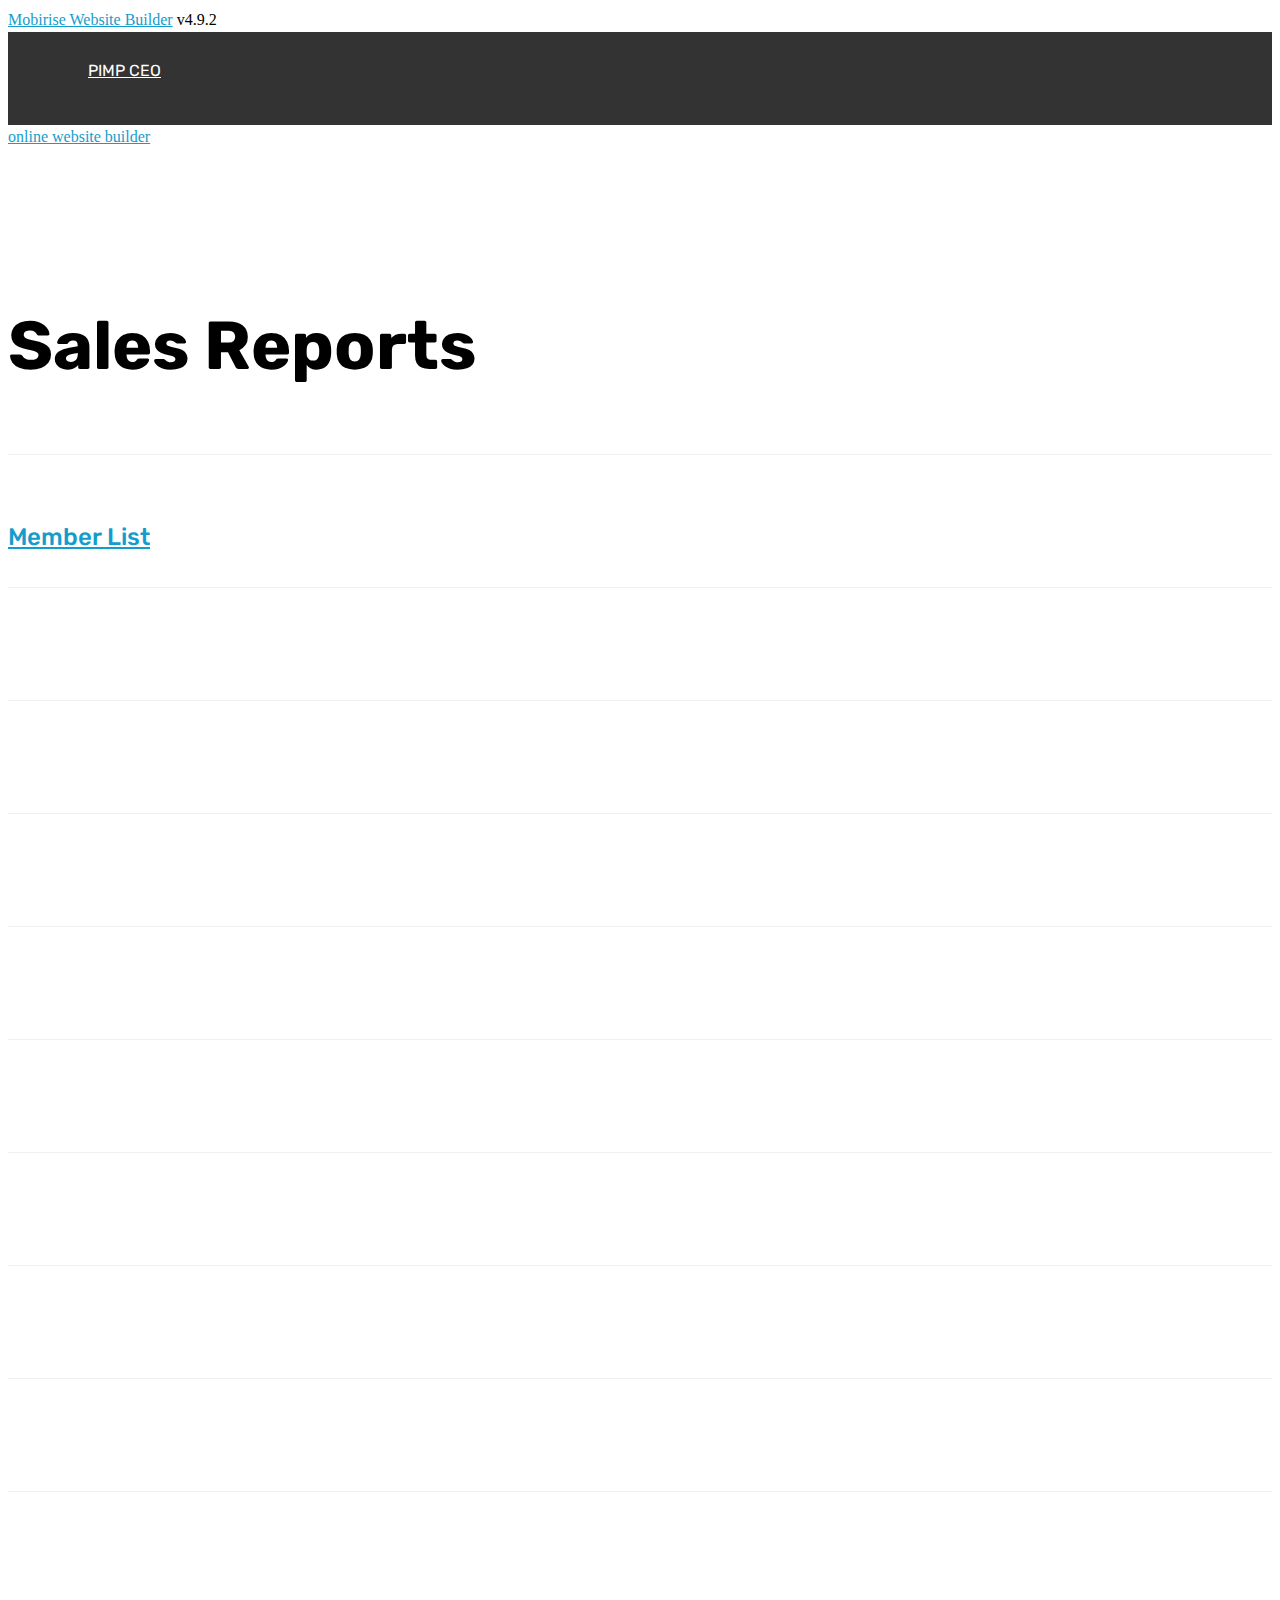
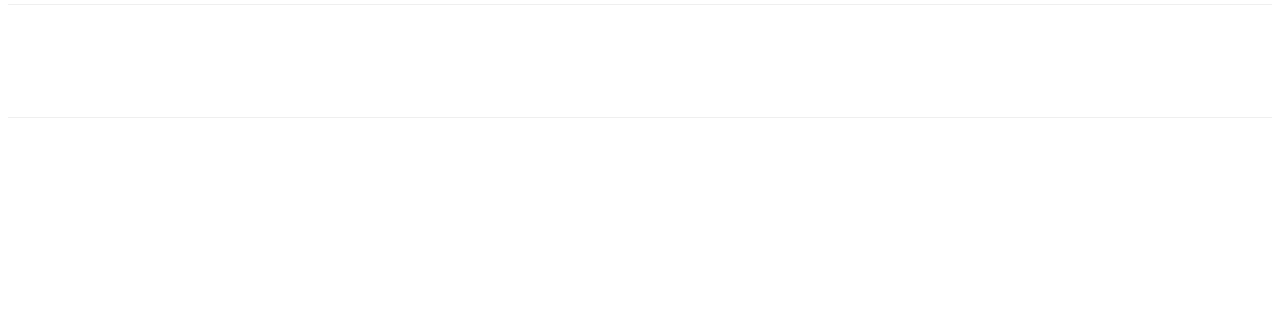
==== commit f4285b20: "create github pages" ====
--- a/sales.html
+++ b/sales.html
@@ -56,7 +56,7 @@
     </nav>
 </section>
 
-<section class="engine"><a href="https://mobirise.info/u">bootstrap website templates</a></section><section class="services5 cid-rhyivdhjPd" id="services5-3">
+<section class="engine"><a href="https://mobirise.info/a">online website builder</a></section><section class="services5 cid-rhyivdhjPd" id="services5-3">
     <!---->
     
     <!---->
